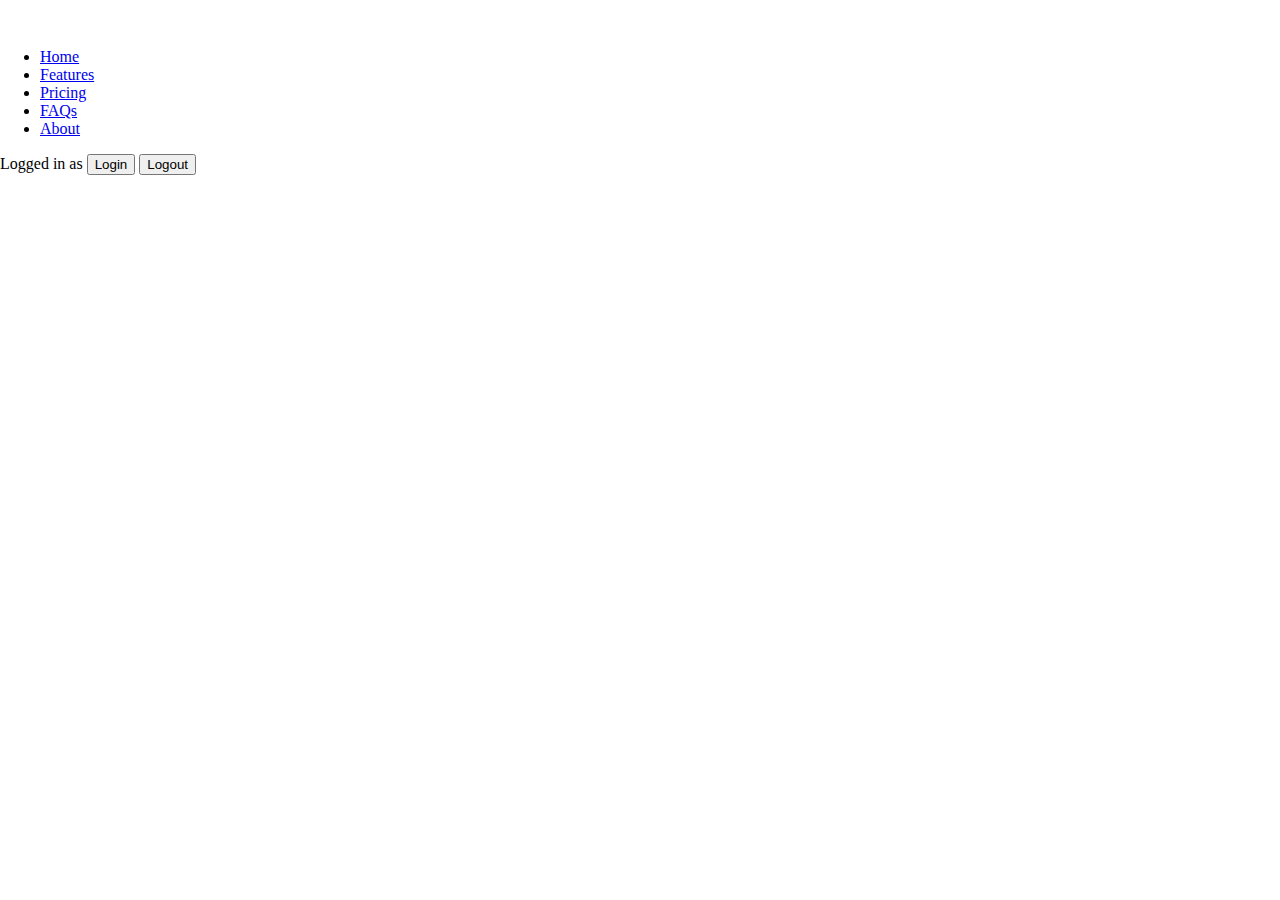
==== index.html @ 83b948c0 "Add files via upload" ====
<html lang="en">

<head>
    <meta charset="utf-8" />
    <title>ArcGIS REST JS Browser OAuth2</title>
    <link href="https://cdn.jsdelivr.net/npm/bootstrap@5.3.0-alpha1/dist/css/bootstrap.min.css" rel="stylesheet"
        integrity="sha384-GLhlTQ8iRABdZLl6O3oVMWSktQOp6b7In1Zl3/Jr59b6EGGoI1aFkw7cmDA6j6gD" crossorigin="anonymous">
    <link rel="stylesheet" href="https://js.arcgis.com/4.25/esri/themes/light/main.css">
    <link href="all.css" rel="stylesheet">

    <script src="https://cdn.jsdelivr.net/npm/bootstrap@5.3.0-alpha1/dist/js/bootstrap.bundle.min.js"
        integrity="sha384-w76AqPfDkMBDXo30jS1Sgez6pr3x5MlQ1ZAGC+nuZB+EYdgRZgiwxhTBTkF7CXvN"
        crossorigin="anonymous"></script>
    <script src="https://code.jquery.com/jquery-3.6.3.min.js"
        integrity="sha256-pvPw+upLPUjgMXY0G+8O0xUf+/Im1MZjXxxgOcBQBXU=" crossorigin="anonymous"></script>
    <script src="https://js.arcgis.com/4.25/"></script>
    <script src="all.js"></script>
</head>

<body>
    <main>
        <div class="container-fluid">
            <header
                class="d-flex flex-wrap align-items-center justify-content-center justify-content-md-between py-3 mb-4 border-bottom">
                <a href="/" class="d-flex align-items-center col-md-3 mb-2 mb-md-0 text-dark text-decoration-none">
                    <svg class="bi me-2" width="40" height="32" role="img" aria-label="Bootstrap">
                        <use xlink:href="#bootstrap"></use>
                    </svg>
                </a>
                <ul class="nav col-12 col-md-auto mb-2 justify-content-center mb-md-0">
                    <li><a href="#" class="nav-link px-2 link-secondary">Home</a></li>
                    <li><a href="#" class="nav-link px-2 link-dark">Features</a></li>
                    <li><a href="#" class="nav-link px-2 link-dark">Pricing</a></li>
                    <li><a href="#" class="nav-link px-2 link-dark">FAQs</a></li>
                    <li><a href="#" class="nav-link px-2 link-dark">About</a></li>
                </ul>
                <div class="col-md-3 text-end">
                    <span id="sessionInfo">Logged in as </span>
                    <button type="button" class="btn btn-primary me-2" id="withPopupButton">Login</button>
                    <button type="button" class="btn btn-warning" id="signOutButton">Logout</button>
                </div>
            </header>
            <div id="content"></div>
        </div>
    </main>
    <script type="module">
        import { ArcGISIdentityManager } from 'https://cdn.skypack.dev/@esri/arcgis-rest-request@4.0.0';

        let session = null;
        const clientId = "JiM7IJ9k519eIGIR";
        const redirectUri = window.location.origin + "/authenticate.html";

        const serializedSession = localStorage.getItem("__ARCGIS_REST_USER_SESSION__"); // Check to see if there is a serialized session in local storage.

        if (serializedSession !== null && serializedSession !== "undefined") {
            session = ArcGISIdentityManager.deserialize(serializedSession);
        }

        function updateSessionInfo(session) {
            let sessionInfo = document.getElementById("sessionInfo");

            if (session) {
                sessionInfo.innerHTML = "Logged in as " + session.username;
                localStorage.setItem("__ARCGIS_REST_USER_SESSION__", session.serialize());
                document.getElementById("withPopupButton").hidden = true;
                document.getElementById("signOutButton").hidden = false;
            } else {
                sessionInfo.innerHTML = "";
                document.getElementById("withPopupButton").hidden = false;
                document.getElementById("signOutButton").hidden = true;
            }
        }

        updateSessionInfo(session);

        document.getElementById("withPopupButton").addEventListener("click", (event) => {
            // Begin an OAuth2 login using a popup.
            ArcGISIdentityManager.beginOAuth2({
                clientId: clientId,
                redirectUri: redirectUri,
                popup: true
            })
                .then((newSession) => {
                    // Upon a successful login, update the session with the new session.
                    session = newSession;
                    console.log(session);
                    updateSessionInfo(session);
                })
                .catch((error) => {
                    console.log(error);
                });
            event.preventDefault();
        });

        document.getElementById("signOutButton").addEventListener("click", (event) => {
            event.preventDefault();
            // call the signOut method to invalidate the token.
            session.signOut().then(() => {
                session = null; // Clear the session from memory.
                localStorage.removeItem("__ARCGIS_REST_USER_SESSION__");
                updateSessionInfo();
            });
        });

        function includeHTML(id, file) {
            var z, i, elmnt, file, xhttp;
            /* Loop through a collection of all HTML elements: */
            elmnt = document.getElementById(id);
            elmnt.in
            if (file) {
                /* Make an HTTP request using the attribute value as the file name: */
                xhttp = new XMLHttpRequest();
                xhttp.onreadystatechange = function () {
                    if (this.readyState == 4) {
                        if (this.status == 200) { setInnerHTML(elmnt, this.responseText); }
                        if (this.status == 404) { elmnt.innerHTML = "Page not found."; }
                    }
                }
                xhttp.open("GET", file, true);
                xhttp.send();
                /* Exit the function: */
                return;
            }
        }

        function setInnerHTML(elm, html) {
            elm.innerHTML = html;

            Array.from(elm.querySelectorAll("script"))
                .forEach(oldScriptEl => {
                    const newScriptEl = document.createElement("script");

                    Array.from(oldScriptEl.attributes).forEach(attr => {
                        newScriptEl.setAttribute(attr.name, attr.value)
                    });

                    const scriptText = document.createTextNode(oldScriptEl.innerHTML);
                    newScriptEl.appendChild(scriptText);

                    oldScriptEl.parentNode.replaceChild(newScriptEl, oldScriptEl);
                });
        }

        includeHTML("content", "controls/US1.htm");
    </script>
</body>

</html>
---- all.css ----
html,
body,
#viewDiv {
    padding: 0;
    margin: 0;
    height: 100%;
    width: 100%;
}
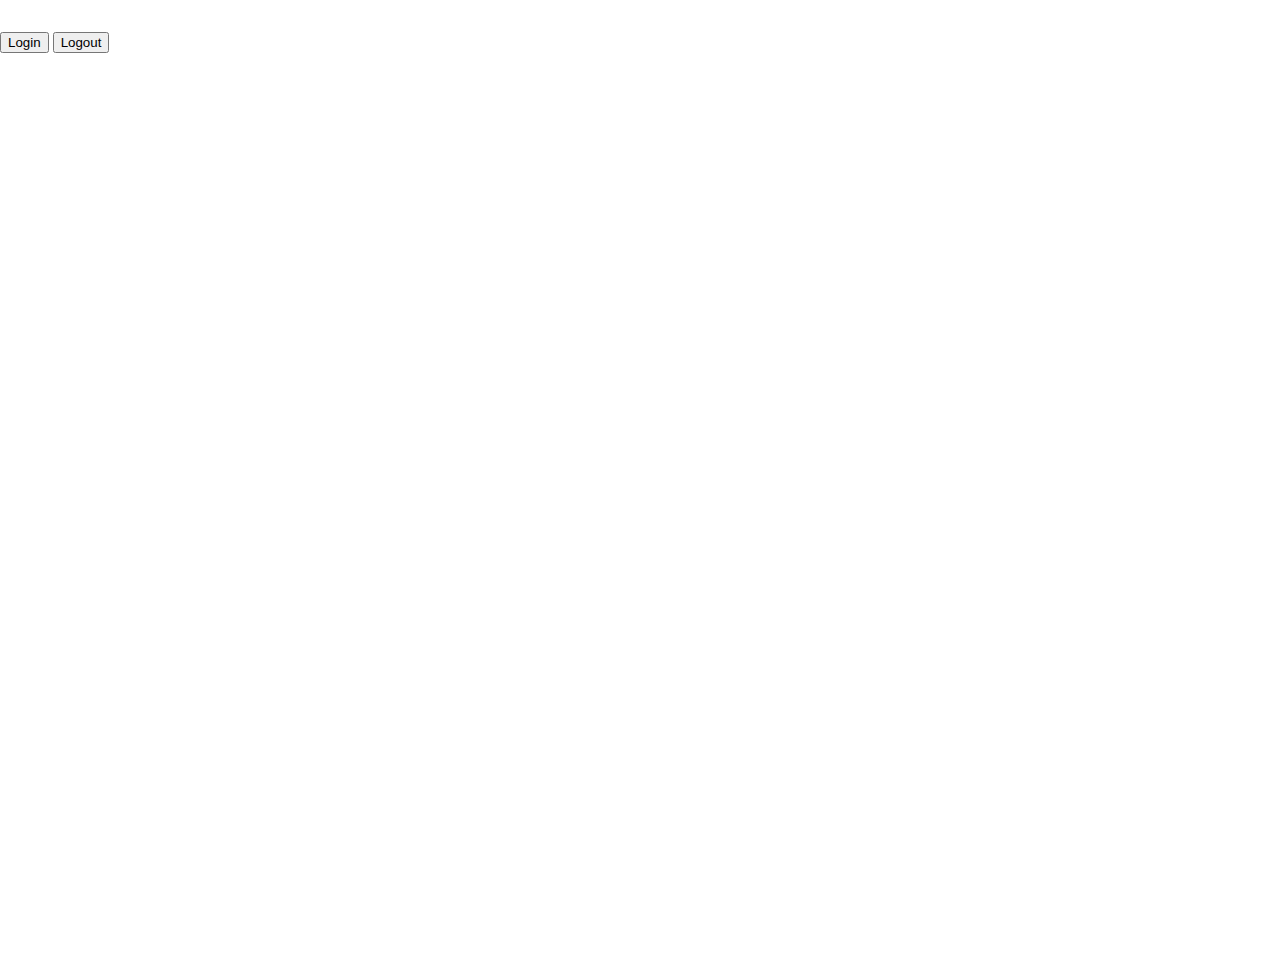
==== commit a34435f0: "Add files via upload" ====
--- a/index.html
+++ b/index.html
@@ -2,7 +2,7 @@
 
 <head>
     <meta charset="utf-8" />
-    <title>ArcGIS REST JS Browser OAuth2</title>
+    <title>ArcGIS JS</title>
     <link href="https://cdn.jsdelivr.net/npm/bootstrap@5.3.0-alpha1/dist/css/bootstrap.min.css" rel="stylesheet"
         integrity="sha384-GLhlTQ8iRABdZLl6O3oVMWSktQOp6b7In1Zl3/Jr59b6EGGoI1aFkw7cmDA6j6gD" crossorigin="anonymous">
     <link rel="stylesheet" href="https://js.arcgis.com/4.25/esri/themes/light/main.css">
@@ -27,122 +27,24 @@
                         <use xlink:href="#bootstrap"></use>
                     </svg>
                 </a>
-                <ul class="nav col-12 col-md-auto mb-2 justify-content-center mb-md-0">
-                    <li><a href="#" class="nav-link px-2 link-secondary">Home</a></li>
-                    <li><a href="#" class="nav-link px-2 link-dark">Features</a></li>
-                    <li><a href="#" class="nav-link px-2 link-dark">Pricing</a></li>
-                    <li><a href="#" class="nav-link px-2 link-dark">FAQs</a></li>
-                    <li><a href="#" class="nav-link px-2 link-dark">About</a></li>
-                </ul>
+                <!-- <ul class="nav col-12 col-md-auto mb-2 justify-content-center mb-md-0">
+                    <li><a href="Home.html" class="nav-link px-2 link-secondary">Home</a></li>
+                    <li><a href="OAuthLayerAccess.html" class="nav-link px-2 link-dark">OAuth Layer Access</a>
+                    </li>
+                    <li><a href="APIKeyLayerAccess.html" class="nav-link px-2 link-dark">API Key Layer
+                            Access</a></li>
+                </ul> -->
                 <div class="col-md-3 text-end">
-                    <span id="sessionInfo">Logged in as </span>
+                    <!-- <span id="sessionInfo">Logged in as </span> -->
                     <button type="button" class="btn btn-primary me-2" id="withPopupButton">Login</button>
                     <button type="button" class="btn btn-warning" id="signOutButton">Logout</button>
                 </div>
             </header>
-            <div id="content"></div>
+            <pre><code id="results"></code></pre>
+            <div id="listitems" class="esri-item-gallery" style="width: 100%;"></div>
+            <div id="viewDiv"></div>
         </div>
     </main>
-    <script type="module">
-        import { ArcGISIdentityManager } from 'https://cdn.skypack.dev/@esri/arcgis-rest-request@4.0.0';
-
-        let session = null;
-        const clientId = "JiM7IJ9k519eIGIR";
-        const redirectUri = window.location.origin + "/authenticate.html";
-
-        const serializedSession = localStorage.getItem("__ARCGIS_REST_USER_SESSION__"); // Check to see if there is a serialized session in local storage.
-
-        if (serializedSession !== null && serializedSession !== "undefined") {
-            session = ArcGISIdentityManager.deserialize(serializedSession);
-        }
-
-        function updateSessionInfo(session) {
-            let sessionInfo = document.getElementById("sessionInfo");
-
-            if (session) {
-                sessionInfo.innerHTML = "Logged in as " + session.username;
-                localStorage.setItem("__ARCGIS_REST_USER_SESSION__", session.serialize());
-                document.getElementById("withPopupButton").hidden = true;
-                document.getElementById("signOutButton").hidden = false;
-            } else {
-                sessionInfo.innerHTML = "";
-                document.getElementById("withPopupButton").hidden = false;
-                document.getElementById("signOutButton").hidden = true;
-            }
-        }
-
-        updateSessionInfo(session);
-
-        document.getElementById("withPopupButton").addEventListener("click", (event) => {
-            // Begin an OAuth2 login using a popup.
-            ArcGISIdentityManager.beginOAuth2({
-                clientId: clientId,
-                redirectUri: redirectUri,
-                popup: true
-            })
-                .then((newSession) => {
-                    // Upon a successful login, update the session with the new session.
-                    session = newSession;
-                    console.log(session);
-                    updateSessionInfo(session);
-                })
-                .catch((error) => {
-                    console.log(error);
-                });
-            event.preventDefault();
-        });
-
-        document.getElementById("signOutButton").addEventListener("click", (event) => {
-            event.preventDefault();
-            // call the signOut method to invalidate the token.
-            session.signOut().then(() => {
-                session = null; // Clear the session from memory.
-                localStorage.removeItem("__ARCGIS_REST_USER_SESSION__");
-                updateSessionInfo();
-            });
-        });
-
-        function includeHTML(id, file) {
-            var z, i, elmnt, file, xhttp;
-            /* Loop through a collection of all HTML elements: */
-            elmnt = document.getElementById(id);
-            elmnt.in
-            if (file) {
-                /* Make an HTTP request using the attribute value as the file name: */
-                xhttp = new XMLHttpRequest();
-                xhttp.onreadystatechange = function () {
-                    if (this.readyState == 4) {
-                        if (this.status == 200) { setInnerHTML(elmnt, this.responseText); }
-                        if (this.status == 404) { elmnt.innerHTML = "Page not found."; }
-                    }
-                }
-                xhttp.open("GET", file, true);
-                xhttp.send();
-                /* Exit the function: */
-                return;
-            }
-        }
-
-        function setInnerHTML(elm, html) {
-            elm.innerHTML = html;
-
-            Array.from(elm.querySelectorAll("script"))
-                .forEach(oldScriptEl => {
-                    const newScriptEl = document.createElement("script");
-
-                    Array.from(oldScriptEl.attributes).forEach(attr => {
-                        newScriptEl.setAttribute(attr.name, attr.value)
-                    });
-
-                    const scriptText = document.createTextNode(oldScriptEl.innerHTML);
-                    newScriptEl.appendChild(scriptText);
-
-                    oldScriptEl.parentNode.replaceChild(newScriptEl, oldScriptEl);
-                });
-        }
-
-        includeHTML("content", "controls/US1.htm");
-    </script>
 </body>
 
 </html>--- a/all.css
+++ b/all.css
@@ -5,4 +5,35 @@
     margin: 0;
     height: 100%;
     width: 100%;
+}
+
+.esri-item-gallery .esri-item-container {
+    float: left;
+    text-align: center;
+    padding: 10px;
+    width: 204px;
+    display: inline-block;
+}
+
+.esri-item-gallery .esri-image {
+    width: 200px;
+    height: 133px;
+    border: 2px solid gray;
+    border-radius: 5px;
+}
+
+.esri-item-gallery .esri-null-image {
+    line-height: 133px;
+    text-align: center;
+    color: #999999;
+}
+
+.esri-item-gallery .esri-title {
+    white-space: nowrap;
+    overflow: hidden;
+    text-overflow: ellipsis;
+}
+
+.esri-item-gallery .esri-null-title {
+    color: #999999;
 }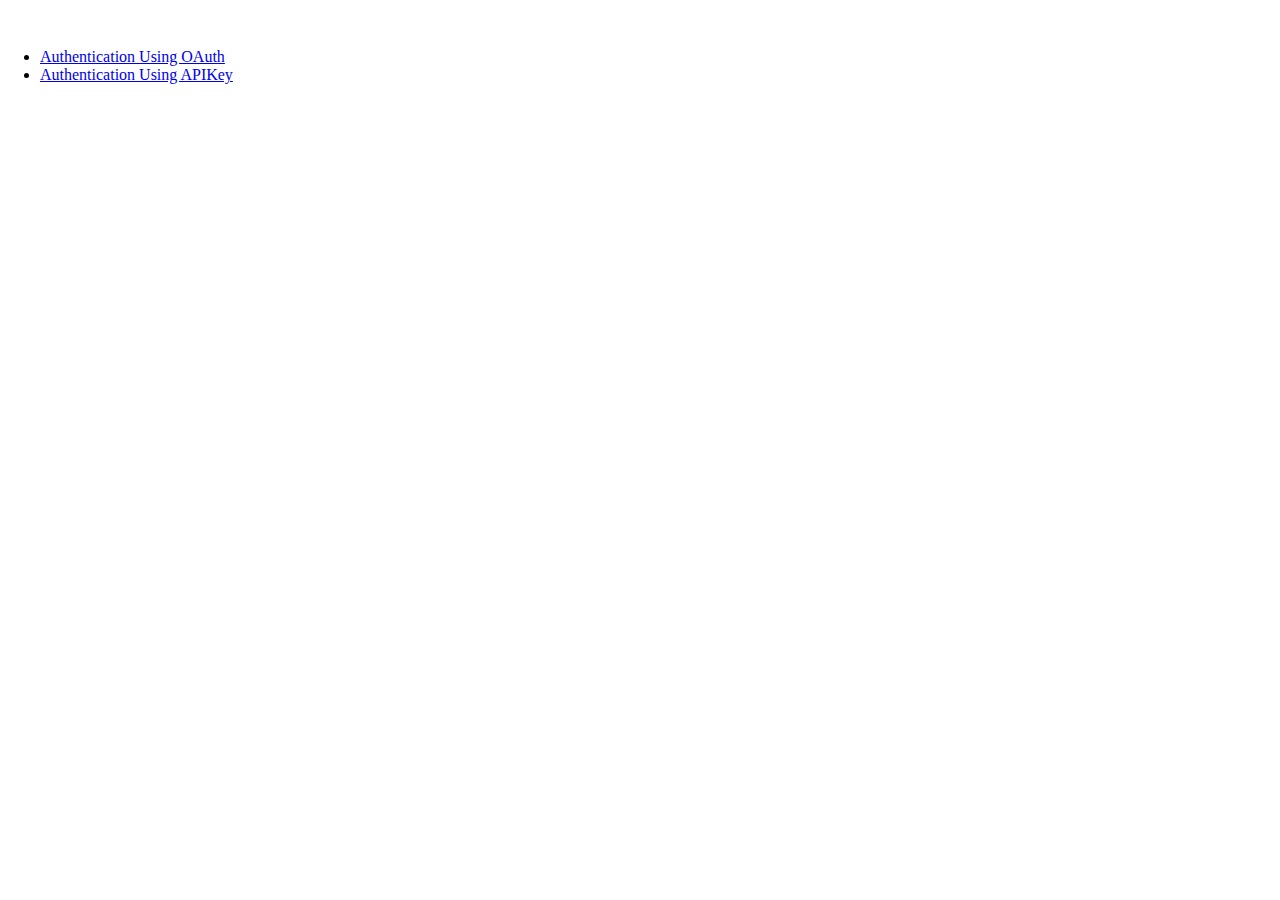
==== commit c86eedd6: "Updated content for APIKey and OAuth." ====
--- a/index.html
+++ b/index.html
@@ -27,22 +27,12 @@
                         <use xlink:href="#bootstrap"></use>
                     </svg>
                 </a>
-                <!-- <ul class="nav col-12 col-md-auto mb-2 justify-content-center mb-md-0">
-                    <li><a href="Home.html" class="nav-link px-2 link-secondary">Home</a></li>
-                    <li><a href="OAuthLayerAccess.html" class="nav-link px-2 link-dark">OAuth Layer Access</a>
+                <ul class="nav col-12 col-md-auto mb-2 justify-content-center mb-md-0">
+                    <li><a href="OAuth.html" class="nav-link px-2 link-dark">Authentication Using OAuth</a>
                     </li>
-                    <li><a href="APIKeyLayerAccess.html" class="nav-link px-2 link-dark">API Key Layer
-                            Access</a></li>
-                </ul> -->
-                <div class="col-md-3 text-end">
-                    <!-- <span id="sessionInfo">Logged in as </span> -->
-                    <button type="button" class="btn btn-primary me-2" id="withPopupButton">Login</button>
-                    <button type="button" class="btn btn-warning" id="signOutButton">Logout</button>
-                </div>
+                    <li><a href="APIKey.html" class="nav-link px-2 link-dark">Authentication Using APIKey</a></li>
+                </ul>
             </header>
-            <pre><code id="results"></code></pre>
-            <div id="listitems" class="esri-item-gallery" style="width: 100%;"></div>
-            <div id="viewDiv"></div>
         </div>
     </main>
 </body>
